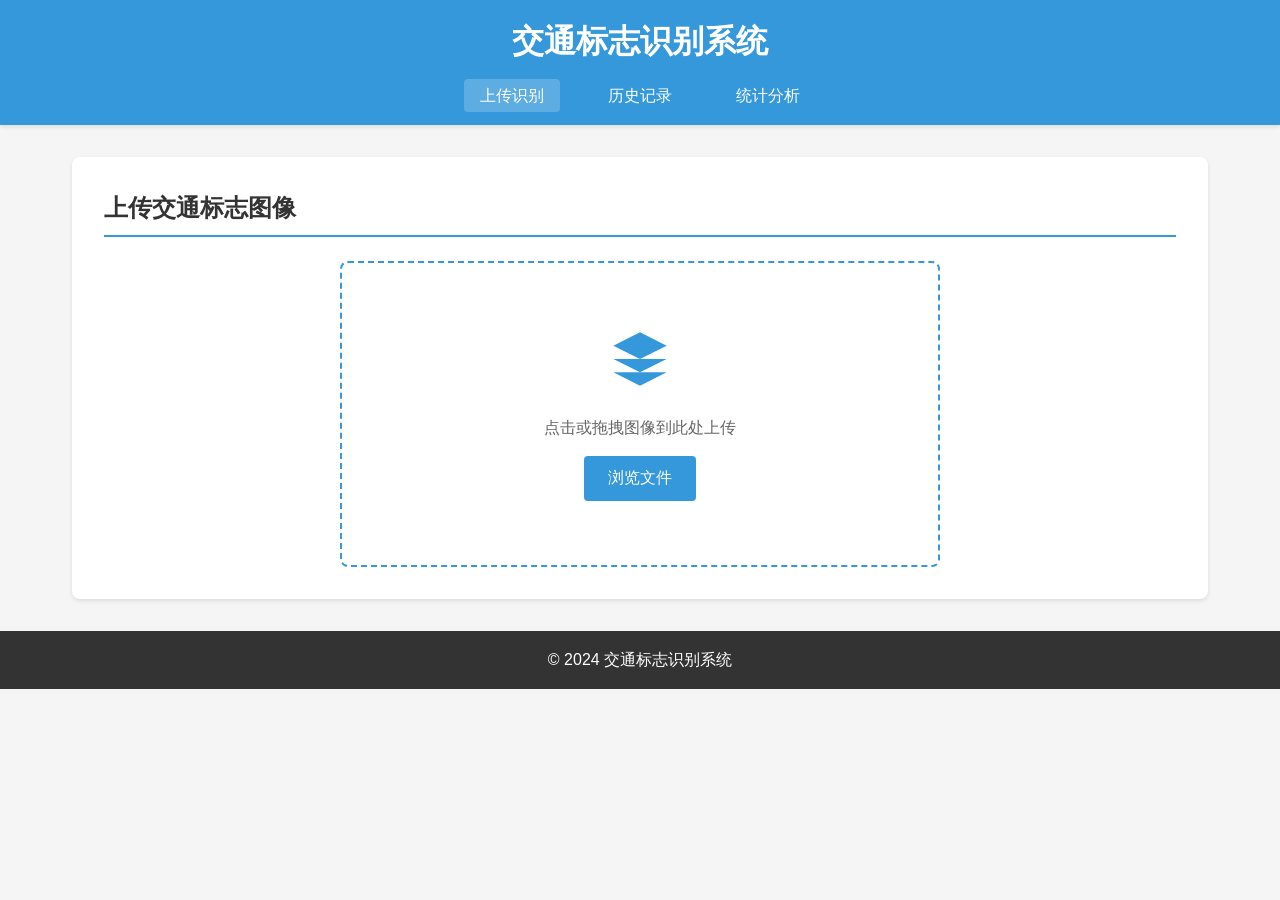
==== java/tsr_cnn/src/main/resources/static/index.html @ 3b1f07d2 "Add Java Spring Boot application and update project structure - Added Java Spring Boot web applicati" ====
<!DOCTYPE html>
<html lang="zh-CN">
<head>
    <meta charset="UTF-8">
    <meta name="viewport" content="width=device-width, initial-scale=1.0">
    <title>交通标志识别系统</title>
    <link rel="stylesheet" href="css/style.css">
</head>
<body>
    <header>
        <h1>交通标志识别系统</h1>
        <nav>
            <ul>
                <li><a href="/" class="active">上传识别</a></li>
                <li><a href="/records">历史记录</a></li>
                <li><a href="/statistics">统计分析</a></li>
            </ul>
        </nav>
    </header>
    
    <main>
        <section class="upload-section">
            <h2>上传交通标志图像</h2>
            <div class="upload-container">
                <div id="drop-area" class="drop-area">
                    <div class="drop-content">
                        <svg class="upload-icon" xmlns="http://www.w3.org/2000/svg" viewBox="0 0 24 24" fill="currentColor">
                            <path d="M12 2L2 7l10 5 10-5-10-5z"/>
                            <path d="M2 17l10 5 10-5"/>
                            <path d="M2 12l10 5 10-5"/>
                        </svg>
                        <p>点击或拖拽图像到此处上传</p>
                        <input type="file" id="file-input" accept="image/*" style="display: none;">
                        <button id="browse-btn" class="btn">浏览文件</button>
                    </div>
                </div>
            </div>
        </section>
        
        <section id="result-section" class="result-section" style="display: none;">
            <h2>识别结果</h2>
            <div class="result-container">
                <div class="result-image">
                    <img id="preview-image" src="" alt="上传的图像">
                </div>
                <div class="result-info">
                    <h3>识别结果</h3>
                    <p><strong>预测类别：</strong><span id="predicted-class"></span></p>
                    <p><strong>类别名称：</strong><span id="class-name"></span></p>
                    <p><strong>置信度：</strong><span id="confidence"></span></p>
                    <button id="new-upload" class="btn">重新上传</button>
                </div>
            </div>
        </section>
    </main>
    
    <footer>
        <p>© 2024 交通标志识别系统</p>
    </footer>
    
    <script src="js/upload.js"></script>
</body>
</html>
---- java/tsr_cnn/src/main/resources/static/css/style.css ----
* {
    margin: 0;
    padding: 0;
    box-sizing: border-box;
}

body {
    font-family: Arial, sans-serif;
    line-height: 1.6;
    color: #333;
    background-color: #f5f5f5;
}

header {
    background-color: #3498db;
    color: white;
    padding: 1rem 0;
    box-shadow: 0 2px 4px rgba(0, 0, 0, 0.1);
}

header h1 {
    text-align: center;
    margin-bottom: 1rem;
}

nav ul {
    display: flex;
    justify-content: center;
    list-style: none;
}

nav ul li {
    margin: 0 1rem;
}

nav ul li a {
    color: white;
    text-decoration: none;
    padding: 0.5rem 1rem;
    border-radius: 4px;
    transition: background-color 0.3s;
}

nav ul li a:hover, nav ul li a.active {
    background-color: rgba(255, 255, 255, 0.2);
}

main {
    max-width: 1200px;
    margin: 2rem auto;
    padding: 0 2rem;
}

section {
    background-color: white;
    border-radius: 8px;
    padding: 2rem;
    margin-bottom: 2rem;
    box-shadow: 0 2px 4px rgba(0, 0, 0, 0.1);
}

section h2 {
    margin-bottom: 1.5rem;
    color: #333;
    border-bottom: 2px solid #3498db;
    padding-bottom: 0.5rem;
}

/* 上传区域样式 */
.upload-container {
    display: flex;
    justify-content: center;
}

.drop-area {
    border: 2px dashed #3498db;
    border-radius: 8px;
    padding: 4rem;
    text-align: center;
    cursor: pointer;
    transition: all 0.3s;
    width: 100%;
    max-width: 600px;
}

.drop-area:hover {
    background-color: #f0f8ff;
    border-color: #2980b9;
}

.drop-area.dragover {
    background-color: #e3f2fd;
    border-color: #1976d2;
}

.upload-icon {
    width: 64px;
    height: 64px;
    margin-bottom: 1rem;
    color: #3498db;
}

.drop-content p {
    margin-bottom: 1rem;
    color: #666;
}

/* 结果区域样式 */
.result-container {
    display: flex;
    gap: 2rem;
    flex-wrap: wrap;
}

.result-image {
    flex: 1;
    min-width: 300px;
}

.result-image img {
    max-width: 100%;
    height: auto;
    border-radius: 8px;
    box-shadow: 0 2px 4px rgba(0, 0, 0, 0.1);
}

.result-info {
    flex: 1;
    min-width: 300px;
}

.result-info h3 {
    margin-bottom: 1rem;
    color: #333;
}

.result-info p {
    margin-bottom: 0.5rem;
    font-size: 1.1rem;
}

/* 记录表格样式 */
.records-container {
    overflow-x: auto;
}

#records-table {
    width: 100%;
    border-collapse: collapse;
}

#records-table th, #records-table td {
    padding: 0.75rem;
    text-align: left;
    border-bottom: 1px solid #ddd;
}

#records-table th {
    background-color: #f2f2f2;
    font-weight: bold;
}

#records-table tr:hover {
    background-color: #f5f5f5;
}

#records-table img {
    max-width: 100px;
    height: auto;
    border-radius: 4px;
}

/* 分页样式 */
.pagination {
    display: flex;
    justify-content: center;
    align-items: center;
    margin-top: 1.5rem;
    gap: 1rem;
}

/* 统计概览样式 */
.stats-grid {
    display: grid;
    grid-template-columns: repeat(auto-fit, minmax(200px, 1fr));
    gap: 1.5rem;
    margin-top: 1rem;
}

.stat-item {
    background-color: #f8f9fa;
    padding: 1.5rem;
    border-radius: 8px;
    text-align: center;
    box-shadow: 0 2px 4px rgba(0, 0, 0, 0.1);
}

.stat-item h4 {
    margin-bottom: 0.5rem;
    color: #666;
}

.stat-item p {
    font-size: 2rem;
    font-weight: bold;
    color: #3498db;
}

/* 类别分布样式 */
#distribution-chart {
    margin-top: 1rem;
    padding: 1rem;
    background-color: #f8f9fa;
    border-radius: 8px;
    min-height: 400px;
}

/* 按钮样式 */
.btn {
    background-color: #3498db;
    color: white;
    border: none;
    padding: 0.75rem 1.5rem;
    border-radius: 4px;
    cursor: pointer;
    font-size: 1rem;
    transition: background-color 0.3s;
}

.btn:hover {
    background-color: #2980b9;
}

.btn:disabled {
    background-color: #bdc3c7;
    cursor: not-allowed;
}

/* 页脚样式 */
footer {
    background-color: #333;
    color: white;
    text-align: center;
    padding: 1rem 0;
    margin-top: 2rem;
}

/* 响应式设计 */
@media (max-width: 768px) {
    nav ul {
        flex-direction: column;
        align-items: center;
        gap: 0.5rem;
    }
    
    nav ul li {
        margin: 0;
    }
    
    .result-container {
        flex-direction: column;
    }
    
    .stats-grid {
        grid-template-columns: 1fr;
    }
}
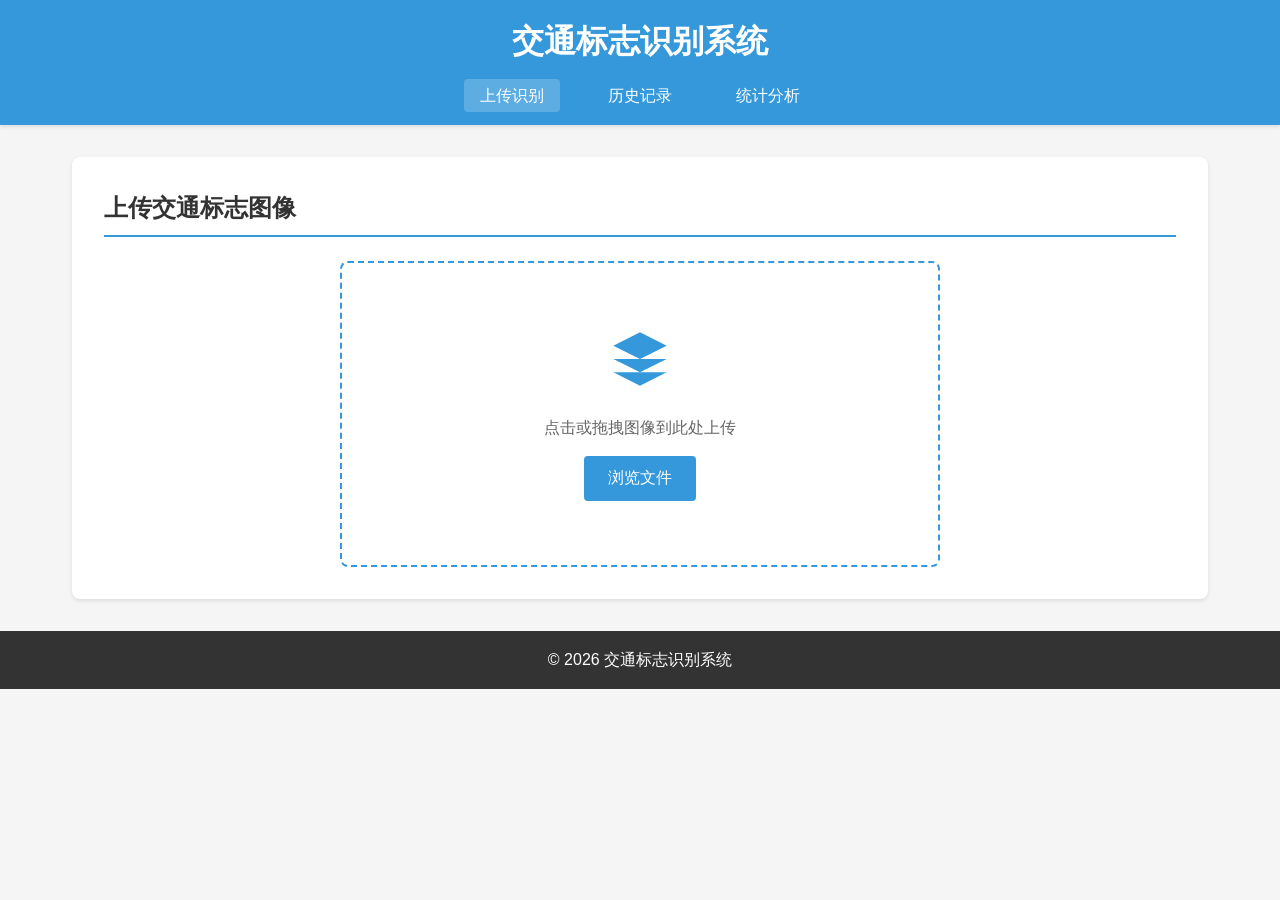
==== commit f92ec321: "docs: 更新文档中的年份和手动下载链接 更新README.md中的手动下载说明，添加链接到详细文档 统一修改前端页面中的版权年份为2026" ====
--- a/java/tsr_cnn/src/main/resources/static/index.html
+++ b/java/tsr_cnn/src/main/resources/static/index.html
@@ -55,7 +55,7 @@
     </main>
     
     <footer>
-        <p>© 2024 交通标志识别系统</p>
+        <p>© 2026 交通标志识别系统</p>
     </footer>
     
     <script src="js/upload.js"></script>
